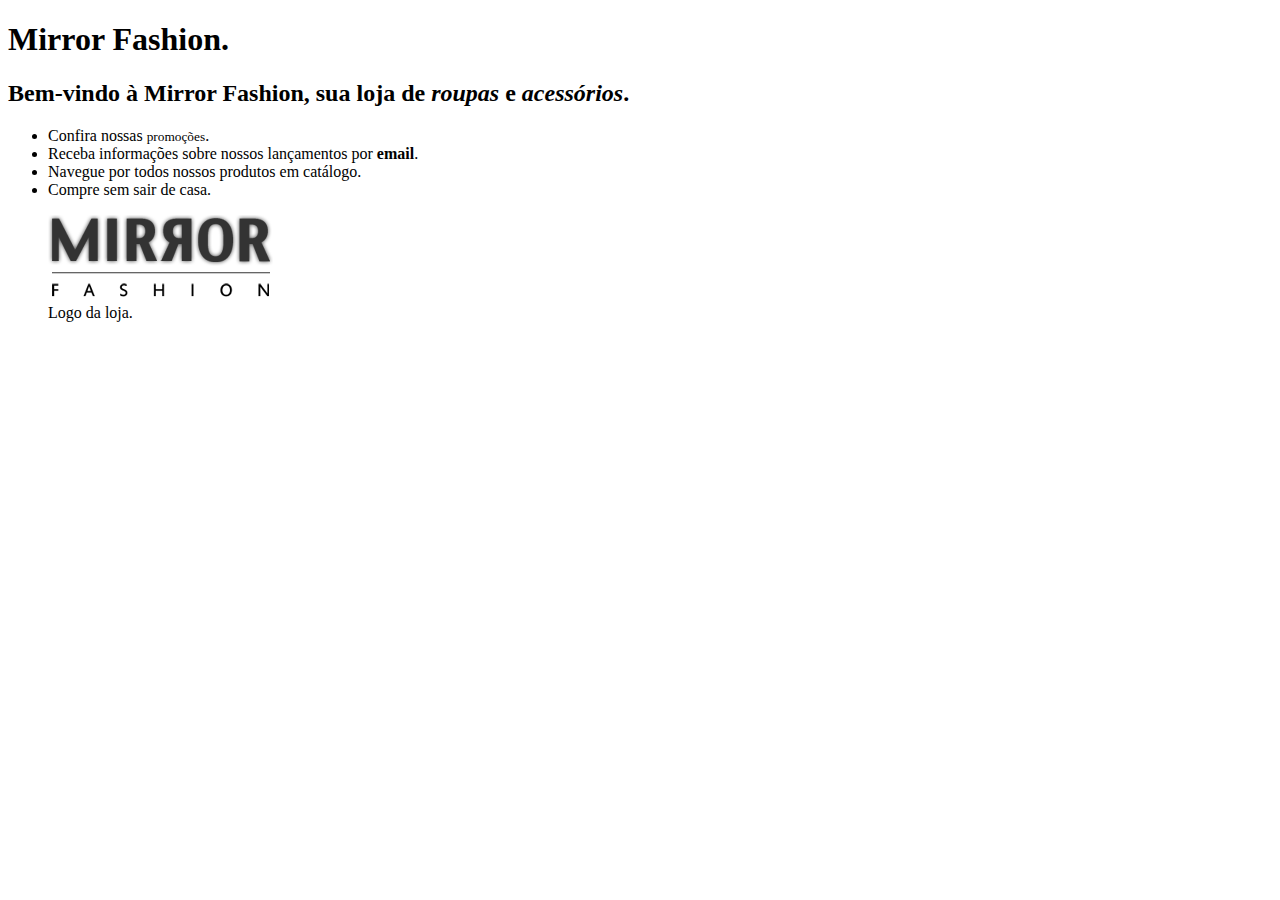
==== HTML Caelum/mirrorfashion/index.html @ fbed16d3 "2.12" ====
<!DOCTYPE html>
<html>
<head>
    <title>Mirror Fashion</title>
    <meta charset="utf-8">
</head>
<body>
    <h1>Mirror Fashion.</h1>
    <h2>Bem-vindo à Mirror Fashion, sua loja de <em>roupas</em> e <em>acessórios</em>.</h2>
    <ul>
        <li>Confira nossas <small>promoções</small>.</li>
        <li>Receba informações sobre nossos lançamentos por <strong>email</strong>.</li>
        <li>Navegue por todos nossos produtos em catálogo.</li>
        <li>Compre sem sair de casa.</li>
    </ul>
    <figure>
        <img src="img/logo.png" alt="Loja">
        <figcaption>Logo da loja.</figcaption>
    </figure>
</body>
</html>
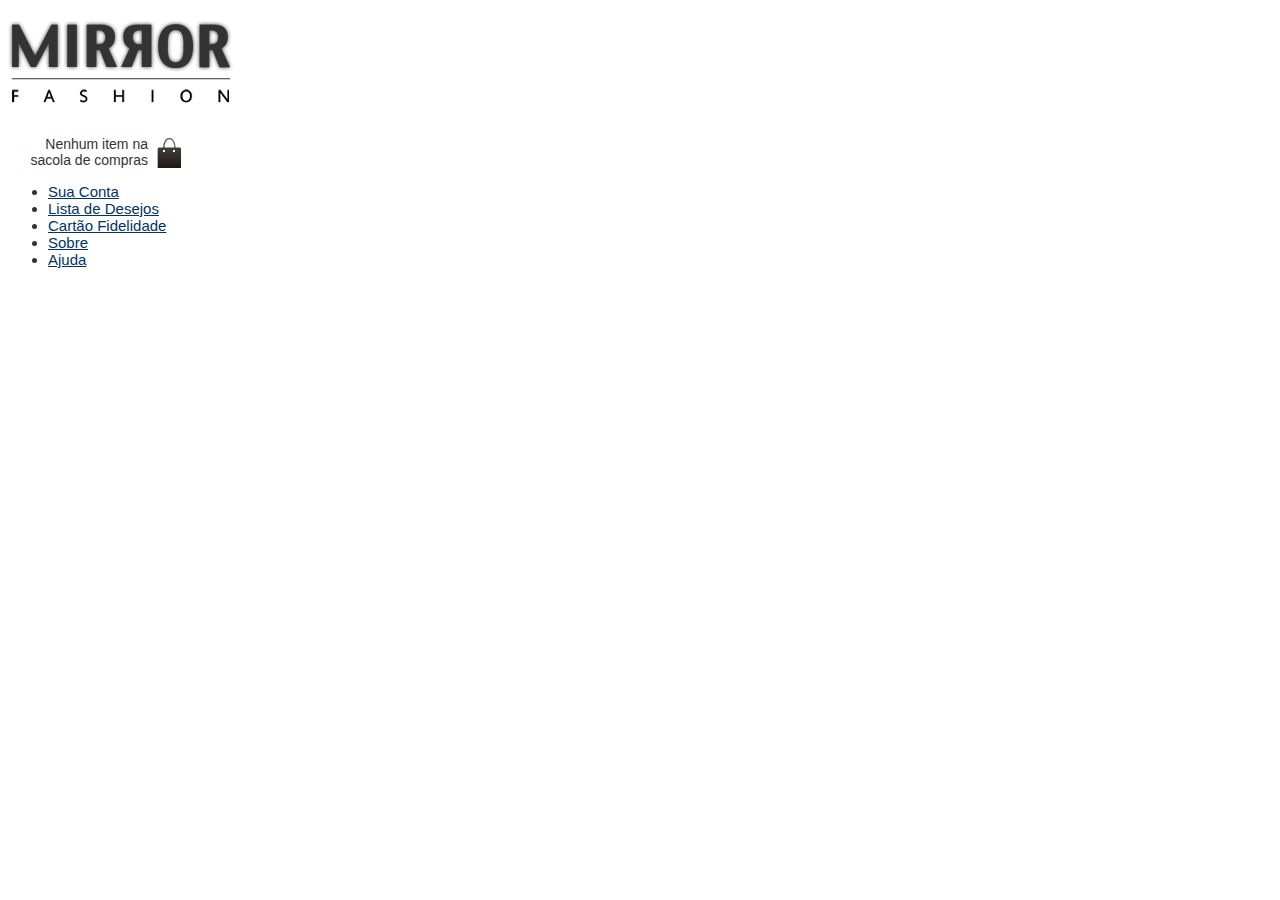
==== commit aaaea970: "3.8" ====
--- a/HTML Caelum/mirrorfashion/index.html
+++ b/HTML Caelum/mirrorfashion/index.html
@@ -3,19 +3,36 @@
 <head>
     <title>Mirror Fashion</title>
     <meta charset="utf-8">
+    <link rel="stylesheet" href="css/estilos.css">
 </head>
 <body>
-    <h1>Mirror Fashion.</h1>
-    <h2>Bem-vindo à Mirror Fashion, sua loja de <em>roupas</em> e <em>acessórios</em>.</h2>
-    <ul>
-        <li>Confira nossas <small>promoções</small>.</li>
-        <li>Receba informações sobre nossos lançamentos por <strong>email</strong>.</li>
-        <li>Navegue por todos nossos produtos em catálogo.</li>
-        <li>Compre sem sair de casa.</li>
-    </ul>
-    <figure>
-        <img src="img/logo.png" alt="Loja">
-        <figcaption>Logo da loja.</figcaption>
-    </figure>
+  <header>
+    <h1><img src="img/logo.png" alt="Mirror Fashion"></h1>
+    <p class="sacola">
+        Nenhum item na sacola de compras
+    </p>
+
+    <nav class="menu-opcoes">
+        <ul>
+            <li><a href="#">Sua Conta</a></li>
+            <li><a href="#">Lista de Desejos</a></li>
+            <li><a href="#">Cartão Fidelidade</a></li>
+            <li><a href="sobre.html">Sobre</a></li>
+            <li><a href="#">Ajuda</a></li>
+        </ul>
+    </nav>
+  </header>
+
+  <section id="main">
+    <!-- Conteúdo principal -->
+  </section>
+
+  <section id="destaques">
+    <!-- Painéis com destaques -->
+  </section>
+
+  <footer>
+    <!-- Conteúdo do rodapé -->
+  </footer>
 </body>
 </html>--- a/HTML Caelum/mirrorfashion/css/estilos.css
+++ b/HTML Caelum/mirrorfashion/css/estilos.css
@@ -0,0 +1,19 @@
+body {
+    color: #333333;
+    font-family: "Lucida Sans Unicode", "Lucida Grande", sans-serif;
+}
+.sacola {
+    background: url(../img/sacola.png) no-repeat top right;
+    font-size: 14px;
+    padding-right: 35px;
+    text-align: right;
+    width: 140px;
+}
+
+.menu-opcoes ul {
+    font-size: 15px;
+}
+
+.menu-opcoes a {
+    color: #003366;
+}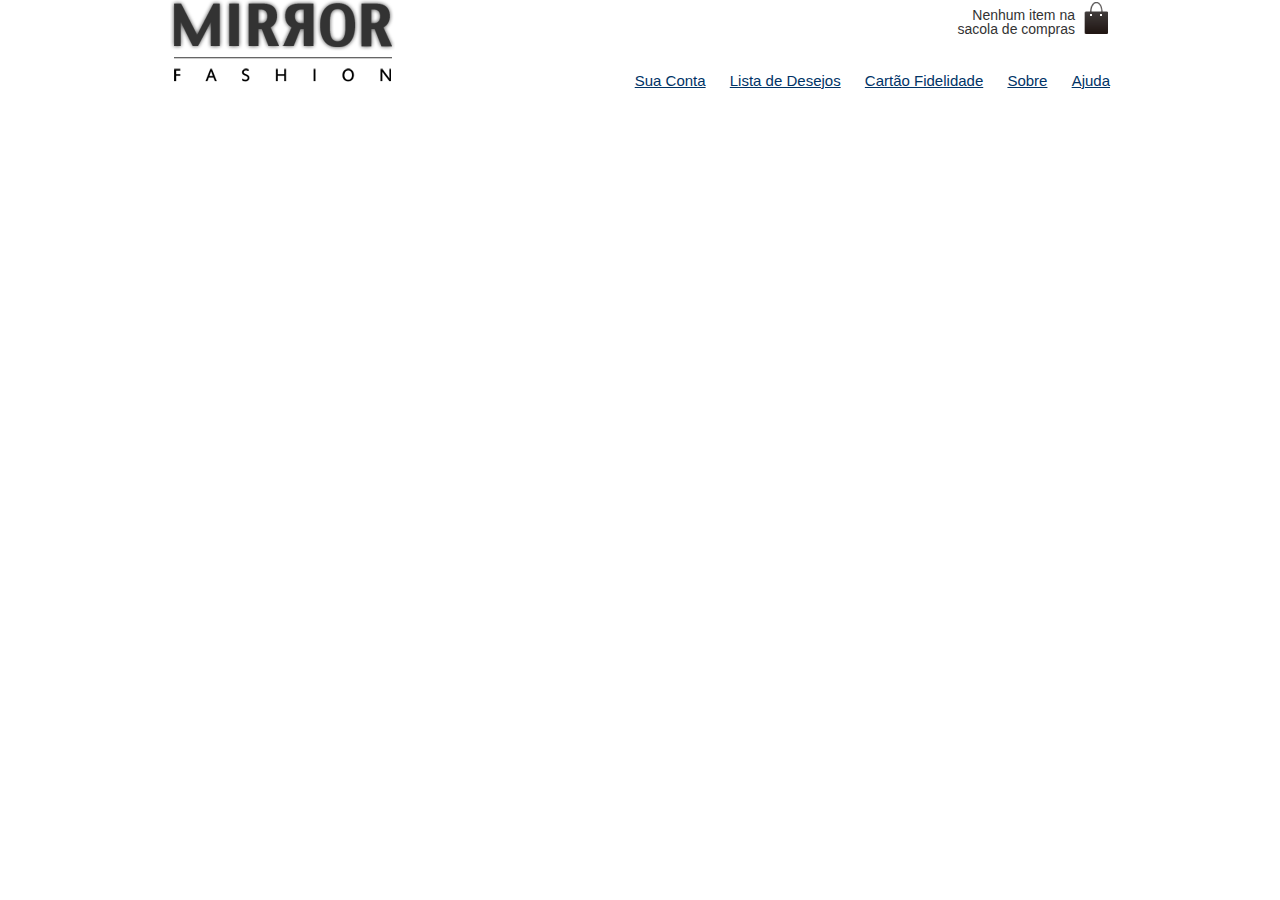
==== commit 6cd29ac1: "4" ====
--- a/HTML Caelum/mirrorfashion/index.html
+++ b/HTML Caelum/mirrorfashion/index.html
@@ -3,10 +3,15 @@
 <head>
     <title>Mirror Fashion</title>
     <meta charset="utf-8">
+    <link rel="stylesheet" href="css/reset.css">
     <link rel="stylesheet" href="css/estilos.css">
 </head>
+
 <body>
-  <header>
+  <header class="container">
+    <!--[if lt IE 9]>
+    <script src="//html5shiv.googlecode.com/svn/trunk/html5.js"></script>
+    <![endif]-->
     <h1><img src="img/logo.png" alt="Mirror Fashion"></h1>
     <p class="sacola">
         Nenhum item na sacola de compras
--- a/HTML Caelum/mirrorfashion/css/estilos.css
+++ b/HTML Caelum/mirrorfashion/css/estilos.css
@@ -6,8 +6,18 @@
     background: url(../img/sacola.png) no-repeat top right;
     font-size: 14px;
     padding-right: 35px;
+    padding-top: 8px;
     text-align: right;
     width: 140px;
+    position: absolute;
+    top: 0;
+    right: 0;
+}
+
+.menu-opcoes {
+  position: absolute;
+  bottom: 0;
+  right: 0;
 }
 
 .menu-opcoes ul {
@@ -16,4 +26,18 @@
 
 .menu-opcoes a {
     color: #003366;
+}
+
+.menu-opcoes ul li {
+  display: inline;
+  margin-left: 20px;
+}
+
+.container {
+  margin: 0 auto;
+  width: 940px;
+}
+
+header {
+  position: relative;
 }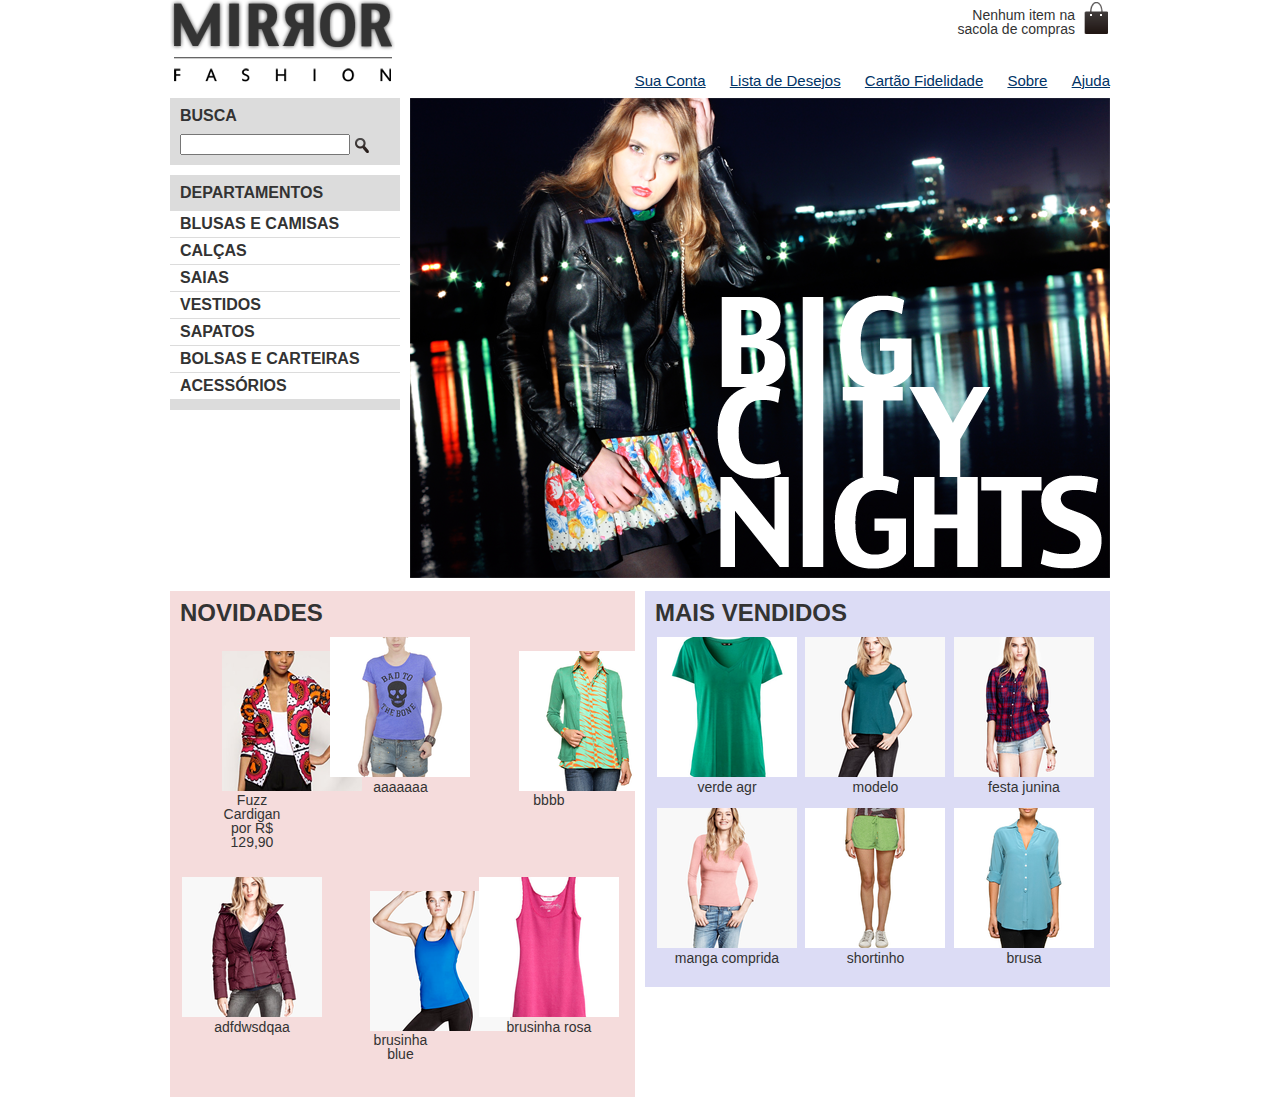
==== commit 72d0f61a: "4.11" ====
--- a/HTML Caelum/mirrorfashion/index.html
+++ b/HTML Caelum/mirrorfashion/index.html
@@ -16,7 +16,6 @@
     <p class="sacola">
         Nenhum item na sacola de compras
     </p>
-
     <nav class="menu-opcoes">
         <ul>
             <li><a href="#">Sua Conta</a></li>
@@ -29,7 +28,123 @@
   </header>
 
   <section id="main">
-    <!-- Conteúdo principal -->
+    <div class="container destaque">
+        <section class="busca">
+            <h2>Busca</h2>
+            <form>
+                <input type="search">
+                <input type="image" src="img/busca.png">
+            </form>
+        </section><!-- fim .busca -->
+        
+        <section class="menu-departamentos">
+            <h2>Departamentos</h2>
+            <nav>
+                <ul>
+                    <li><a href="#">Blusas e Camisas</a></li>
+                    <li><a href="#">Calças</a></li>
+                    <li><a href="#">Saias</a></li>
+                    <li><a href="#">Vestidos</a></li>
+                    <li><a href="#">Sapatos</a></li>
+                    <li><a href="#">Bolsas e Carteiras</a></li>
+                    <li><a href="#">Acessórios</a></li>
+                </ul>
+            </nav>
+        </section><!-- fim .menu-departamentos -->
+        <img src="img/destaque-home.png" alt="Promoção: Big City Night">
+    </div><!-- fim .container .destaque -->
+      
+    <div class="container paineis">
+        <section class="painel novidades">
+            <h2>Novidades</h2>
+            <ol>
+                <li>
+                    <a href="produto.html">
+                        <figure>
+                            <img src="img/produtos/miniatura1.png">
+                            <figcaption>Fuzz Cardigan por R$ 129,90</figcaption>
+                        </figure>
+                    </a>
+                </li>
+                <li>
+                    <a href="produto.html">
+                        <img src="img/produtos/miniatura2.png">
+                        <figcaption>aaaaaaa</figcaption>
+                    </a>
+                </li>
+                <li>
+                    <a href="produto.html">
+                        <figure>
+                            <img src="img/produtos/miniatura3.png">
+                            <figcaption>bbbb</figcaption>
+                        </figure>
+                    </a>
+                </li>
+                <li>
+                    <a href="produto.html">
+                        <img src="img/produtos/miniatura4.png">
+                        <figcaption>adfdwsdqaa</figcaption>
+                    </a>
+                </li>
+                <li>
+                    <a href="produto.html">
+                        <figure>
+                            <img src="img/produtos/miniatura5.png">
+                            <figcaption>brusinha blue</figcaption>
+                        </figure>
+                    </a>
+                </li>
+                <li>
+                    <a href="produto.html">
+                        <img src="img/produtos/miniatura6.png">
+                        <figcaption>brusinha rosa</figcaption>
+                    </a>
+                </li>
+            </ol>
+        </section>
+        
+        <section class="painel mais-vendidos">
+            <h2>Mais vendidos</h2>
+            <ol>
+                <li>
+                    <a href="produto.html">
+                        <img src="img/produtos/miniatura7.png">
+                        <figcaption>verde agr</figcaption>
+                    </a>
+                </li>
+                <li>
+                    <a href="produto.html">
+                        <img src="img/produtos/miniatura8.png">
+                        <figcaption>modelo</figcaption>
+                    </a>
+                </li>
+                <li>
+                    <a href="produto.html">
+                        <img src="img/produtos/miniatura9.png">
+                        <figcaption>festa junina</figcaption>
+                    </a>
+                </li>
+                <li>
+                    <a href="produto.html">
+                        <img src="img/produtos/miniatura10.png">
+                        <figcaption>manga comprida</figcaption>
+                    </a>
+                </li>
+                <li>
+                    <a href="produto.html">
+                        <img src="img/produtos/miniatura11.png">
+                        <figcaption>shortinho</figcaption>
+                    </a>
+                </li>
+                <li>
+                    <a href="produto.html">
+                        <img src="img/produtos/miniatura12.png">
+                        <figcaption>brusa</figcaption>
+                    </a>
+                </li>
+            </ol>
+        </section>
+    </div>
   </section>
 
   <section id="destaques">
--- a/HTML Caelum/mirrorfashion/css/estilos.css
+++ b/HTML Caelum/mirrorfashion/css/estilos.css
@@ -15,9 +15,9 @@
 }
 
 .menu-opcoes {
-  position: absolute;
-  bottom: 0;
-  right: 0;
+    position: absolute;
+    bottom: 0;
+    right: 0;
 }
 
 .menu-opcoes ul {
@@ -29,15 +29,98 @@
 }
 
 .menu-opcoes ul li {
-  display: inline;
-  margin-left: 20px;
+    display: inline;
+    margin-left: 20px;
 }
 
 .container {
-  margin: 0 auto;
-  width: 940px;
+    margin: 0 auto;
+    width: 940px;
 }
 
 header {
-  position: relative;
+    position: relative;
+}
+
+.busca,
+.menu-departamentos {
+    background-color: #dcdcdc;
+    font-weight: bold;
+    text-transform: uppercase;
+    margin-right: 10px;
+    width: 230px;
+    float: left;
+}
+
+.busca h2,
+.busca form,
+.menu-departamentos h2 {
+    margin: 10px;
+}
+
+.menu-departamentos li {
+    background-color: white;
+    margin-bottom: 1px;
+    padding: 5px 10px;
+}
+
+.menu-departamentos a {
+    color: #333333;
+    text-decoration: none;
+}
+
+.busca input {
+    vertical-align: middle;
+}
+
+.busca input[type=search] {
+    width: 170px;
+}
+
+.menu-departamentos {
+    clear: left;
+    margin-top: 10px;
+    padding-bottom: 10px;
+}
+
+.destaque {
+    margin-top: 10px;
+}
+
+.painel li {
+    display: inline-block;
+    vertical-align: top;
+    width: 140px;
+    margin: 2px;
+    padding-bottom: 10px;
+}
+
+.painel h2 {
+    font-size: 24px;
+    font-weight: bold;
+    text-transform: uppercase;
+    margin-bottom: 10px;
+}
+
+.painel a {
+    color: #333;
+    font-size: 14px;
+    text-align: center;
+    text-decoration: none;
+}
+
+.painel {
+    margin: 10px 0;
+    padding: 10px;
+    width: 445px;
+}
+
+.novidades {
+    float: left;
+    background-color: #f5dcdc;
+}
+
+.mais-vendidos {
+    float: right;
+    background-color: #dcdcf5;
 }